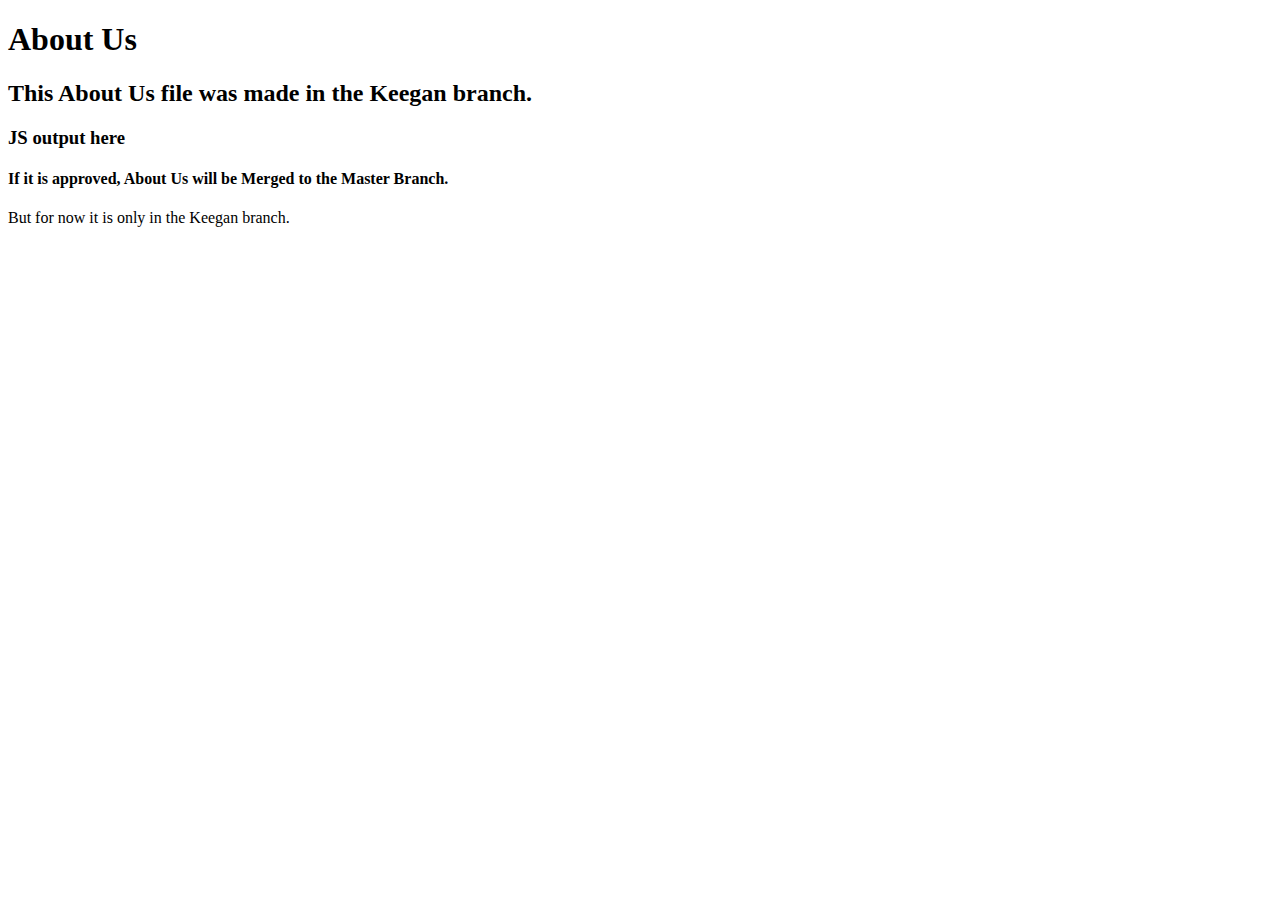
==== about.html @ a2e88a8c "Branch addition" ====
<!DOCTYPE html>
<html lang="en">
<head>
  <meta charset="UTF-8">
  <meta http-equiv="X-UA-Compatible" content="IE=edge">
  <meta name="viewport" content="width=device-width, initial-scale=1.0">
  <title>About Us</title>
</head>
<body>

  <h1>About Us</h1>
  <h2>This About Us file was made in the Keegan branch.</h2>
  <h3>JS output here</h3>
  <h4>If it is approved, About Us will be Merged to the Master Branch.</h4>
    <p>But for now it is only in the Keegan branch.</p>
</body>
</html>
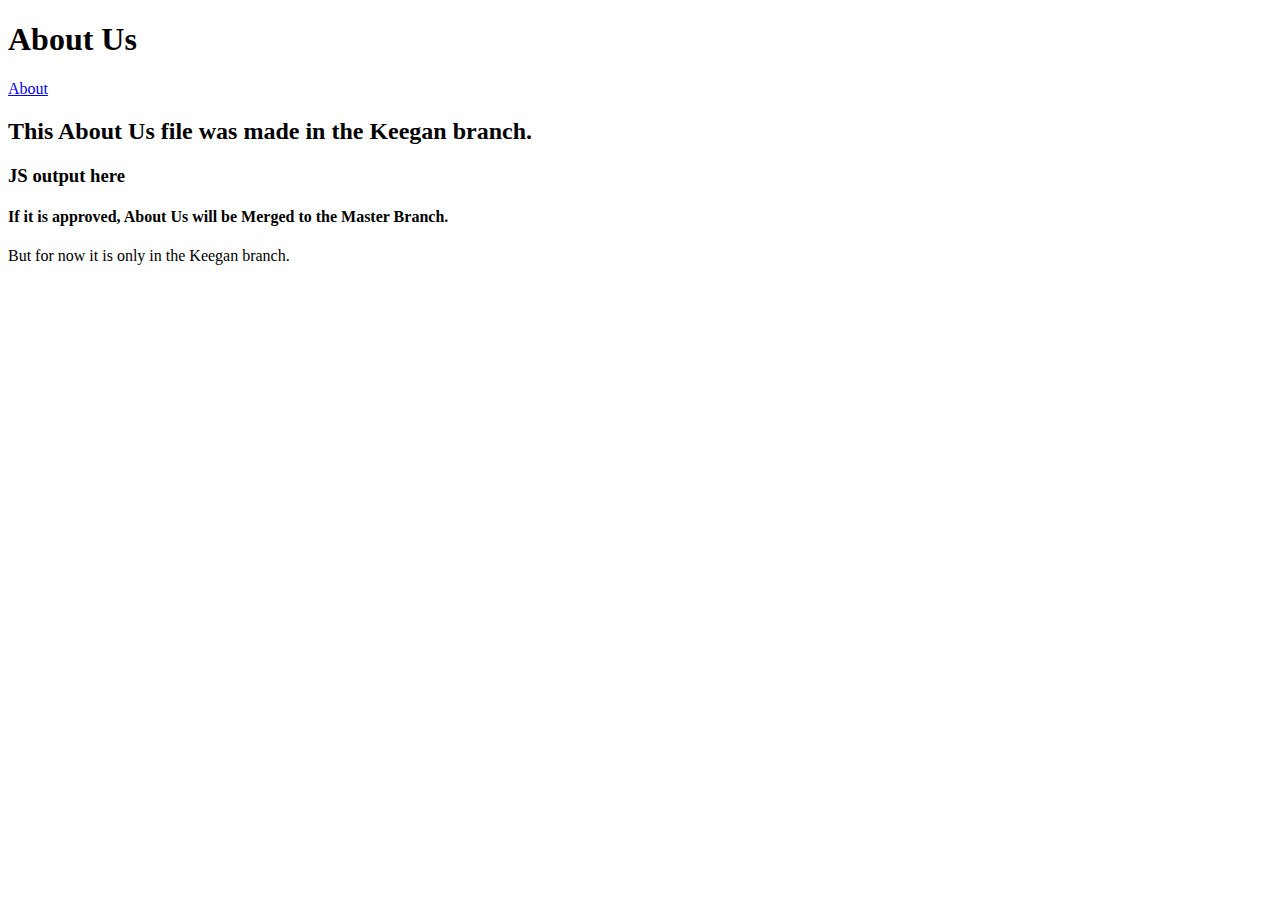
==== commit 0fa68fe7: "Update about.html" ====
--- a/about.html
+++ b/about.html
@@ -9,9 +9,10 @@
 <body>
 
   <h1>About Us</h1>
+  <a href="about.html">About</a>
   <h2>This About Us file was made in the Keegan branch.</h2>
   <h3>JS output here</h3>
   <h4>If it is approved, About Us will be Merged to the Master Branch.</h4>
     <p>But for now it is only in the Keegan branch.</p>
 </body>
-</html>+</html>
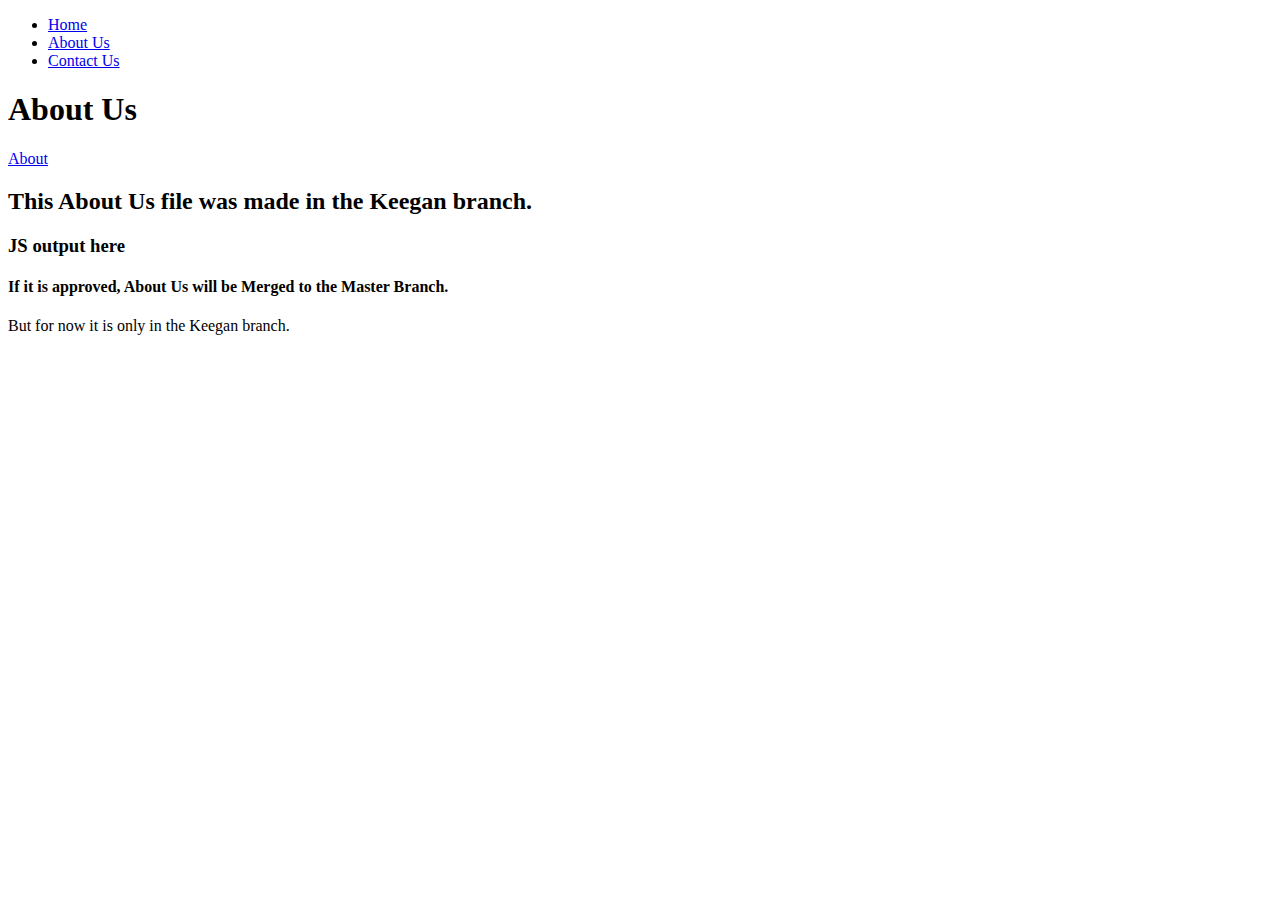
==== commit 598ee3e0: "added contact.html and links" ====
--- a/about.html
+++ b/about.html
@@ -7,6 +7,13 @@
   <title>About Us</title>
 </head>
 <body>
+  <nav>
+    <ul>
+        <li><a href="index.html">Home</a></li>
+        <li><a href="about.html">About Us</a></li>
+        <li><a href="contact.html">Contact Us</a></li>
+    </ul>
+</nav>
 
   <h1>About Us</h1>
   <a href="about.html">About</a>
